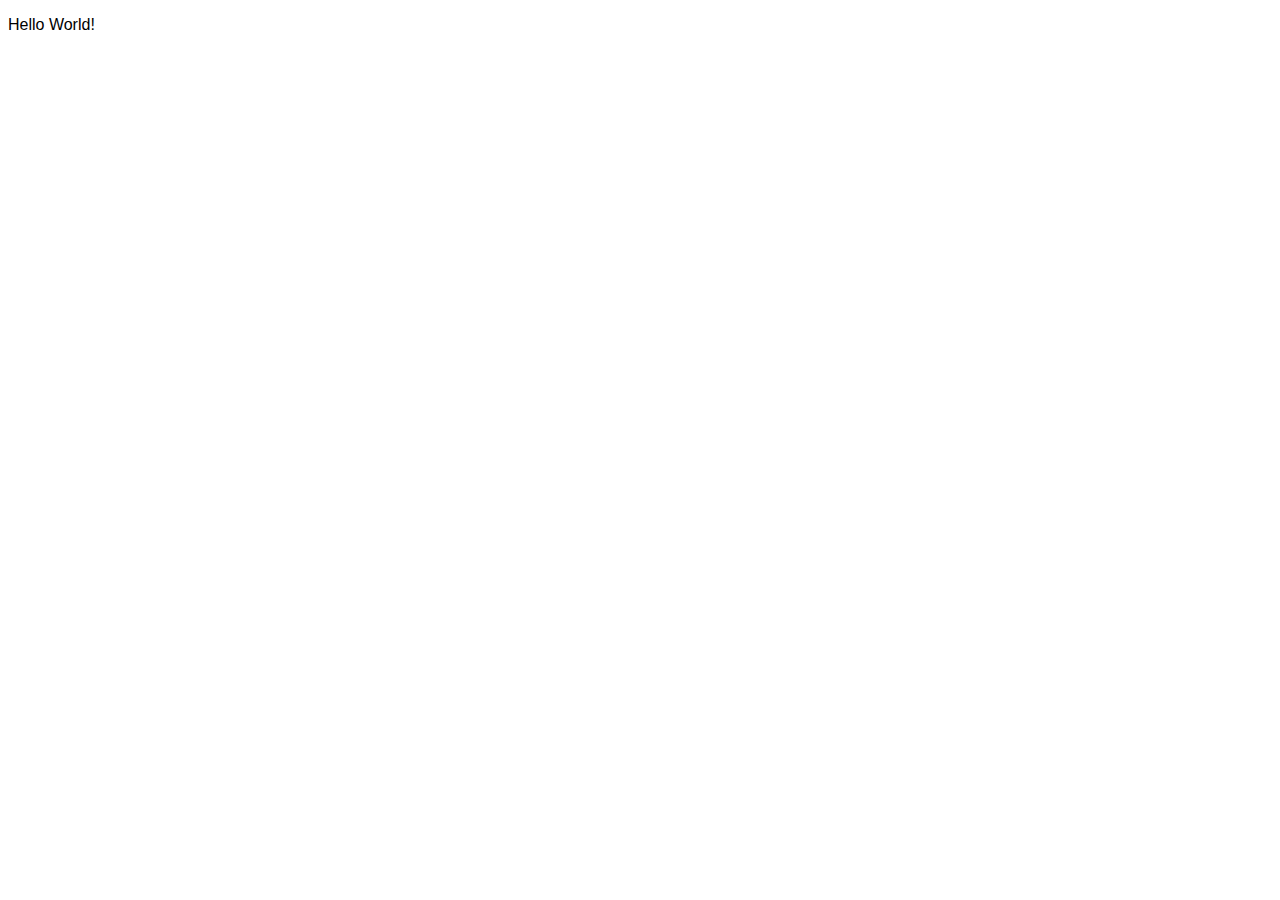
==== index.html @ e35e34f3 "init" ====
<!DOCTYPE html>
<html lang="en">
<head>
    <meta charset="UTF-8">
    <meta name="viewport" content="width=device-width, initial-scale=1.0">
    <title>Potata</title>
    <style>
        p {
            font-family: 'Trebuchet MS', 'Lucida Sans Unicode', 'Lucida Grande', 'Lucida Sans', Arial, sans-serif;
        }
    </style>
</head>
<body>
    <p>Hello World!</p>
</body>
</html>
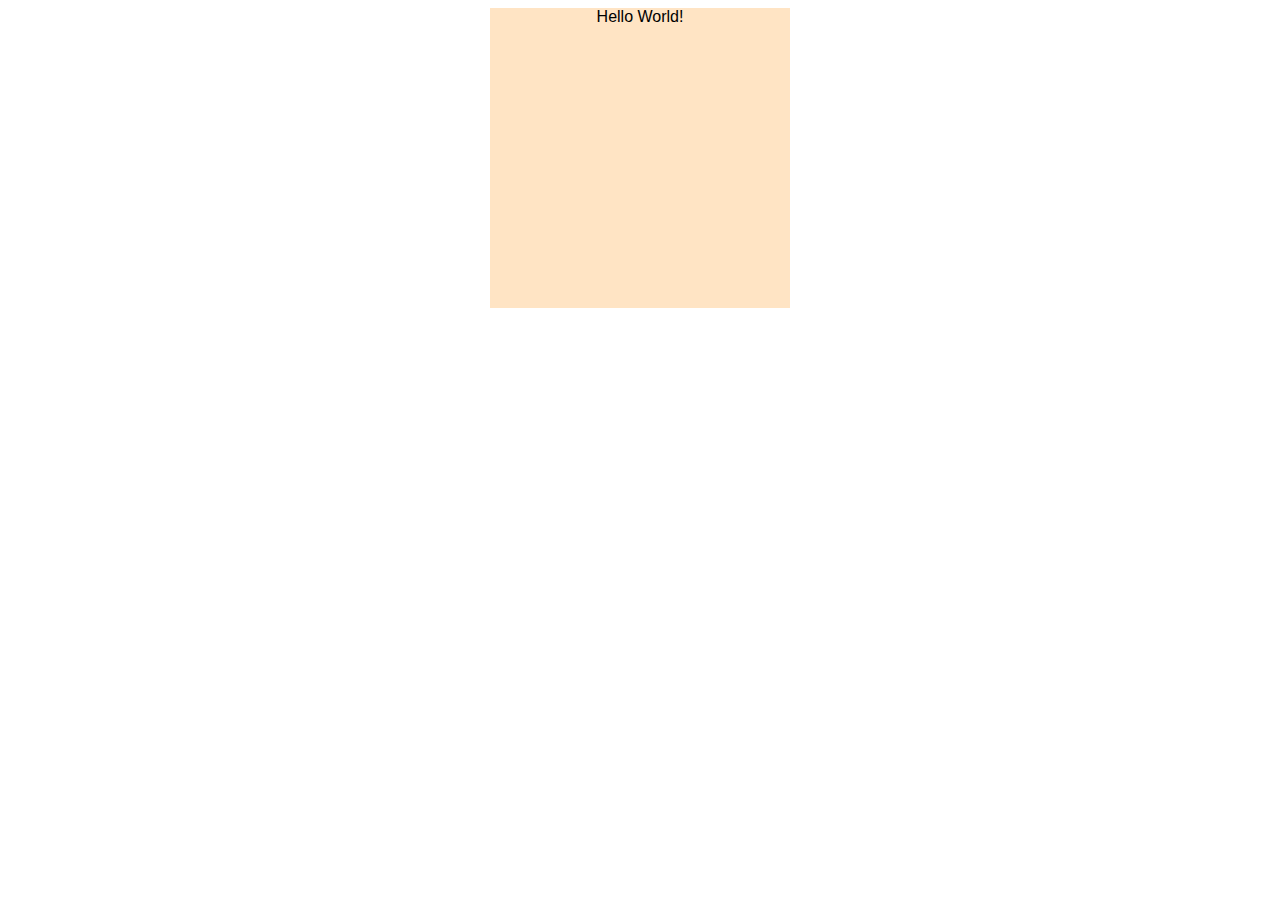
==== commit e5d64fdc: "Updated m3u" ====
--- a/index.html
+++ b/index.html
@@ -4,13 +4,12 @@
     <meta charset="UTF-8">
     <meta name="viewport" content="width=device-width, initial-scale=1.0">
     <title>Potata</title>
-    <style>
-        p {
-            font-family: 'Trebuchet MS', 'Lucida Sans Unicode', 'Lucida Grande', 'Lucida Sans', Arial, sans-serif;
-        }
-    </style>
+    <link rel="stylesheet" href="styles.css">
 </head>
 <body>
-    <p>Hello World!</p>
+    <div class="primary">
+        <p>Hello World!</p>
+    </div>
+    
 </body>
 </html>--- a/styles.css
+++ b/styles.css
@@ -0,0 +1,14 @@
+p {
+    font-family: 'Trebuchet MS', 'Lucida Sans Unicode', 'Lucida Grande', 'Lucida Sans', Arial, sans-serif;
+    margin: auto;
+}
+
+.primary{
+    background-color: bisque;
+    border: 1cm;
+    margin: auto;
+    width: 300px;
+    text-align: center;
+    height: 300px;
+    align-items: center;
+}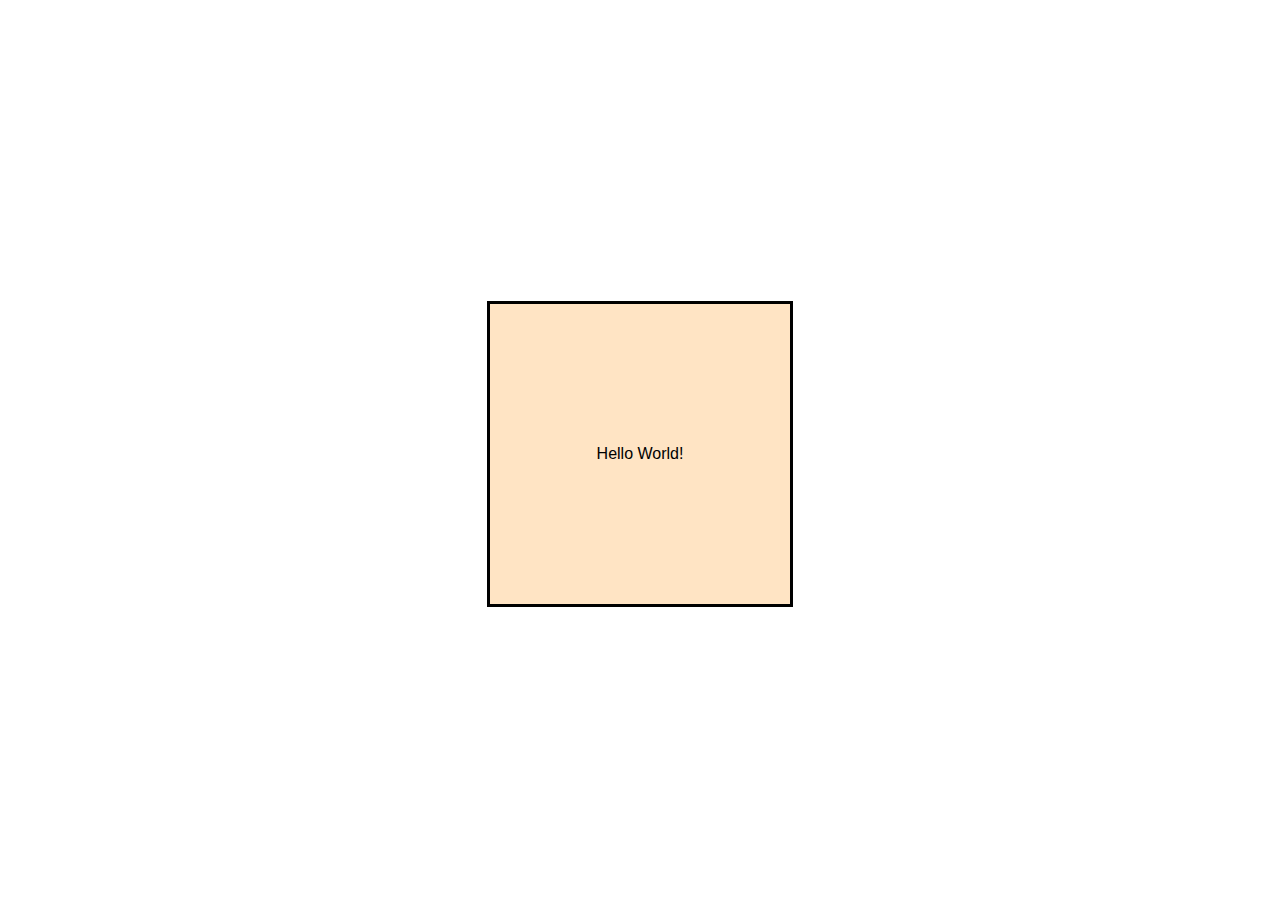
==== commit eb73878b: "Updated m3u" ====
--- a/index.html
+++ b/index.html
@@ -7,9 +7,15 @@
     <link rel="stylesheet" href="styles.css">
 </head>
 <body>
-    <div class="primary">
-        <p>Hello World!</p>
-    </div>
+    <main>
+        <section>
+            <div class="main">
+                    <div class="primary">
+                        <p>Hello World!</p>
+                    </div>
+            </div>
+        </section>
+    </main>
     
-</body>
+</body>      
 </html>--- a/styles.css
+++ b/styles.css
@@ -5,10 +5,20 @@
 
 .primary{
     background-color: bisque;
-    border: 1cm;
-    margin: auto;
+    border-style: solid;
+    border-color: black;
+    /* margin: auto; */
+    height: 300px;
     width: 300px;
     text-align: center;
-    height: 300px;
+    align-content: center;
+    
+}
+
+.main{
+    display: flex;
+    height: 99vh;
+    /* width: 100vh; */
     align-items: center;
+    justify-content: center;
 }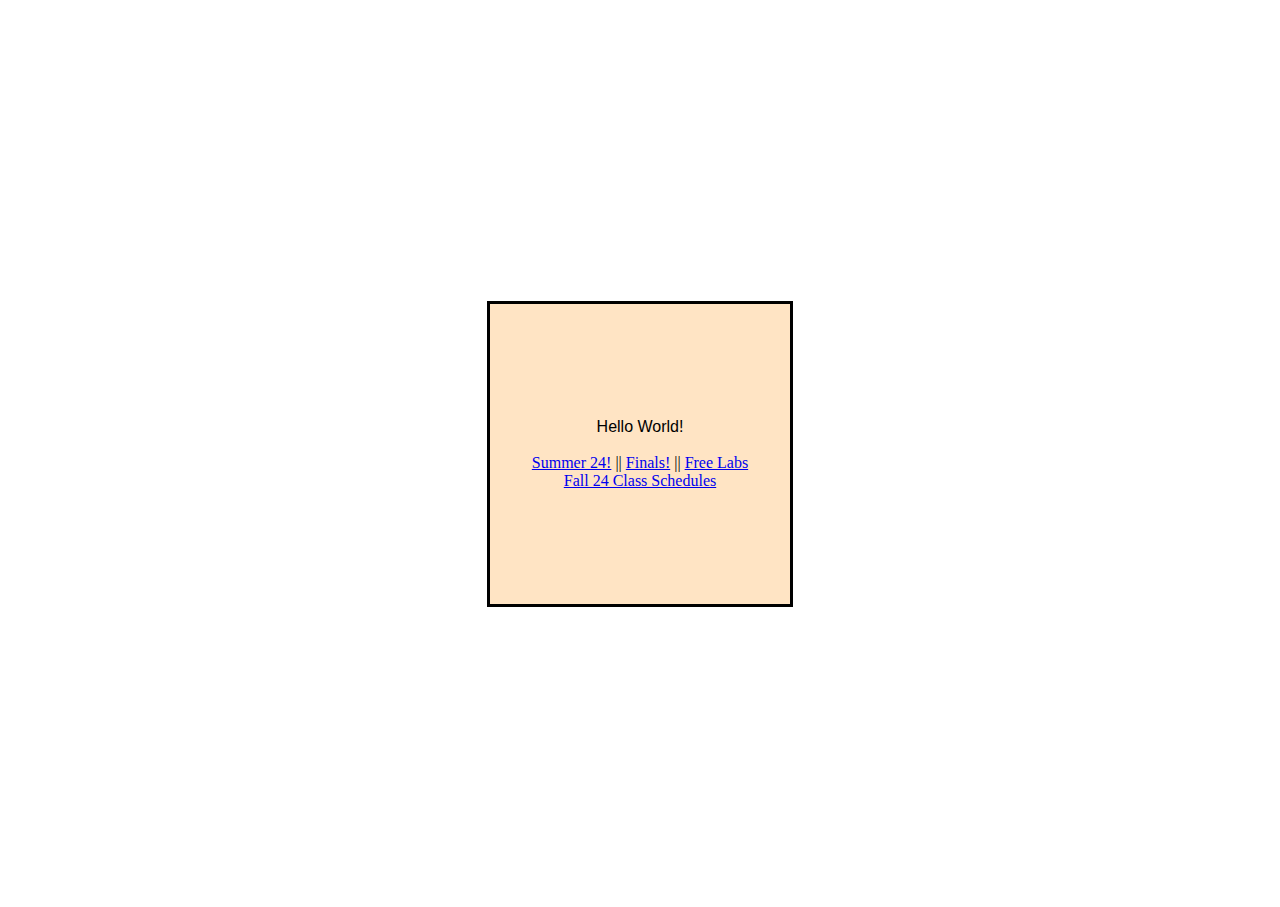
==== commit c6e32882: "updated with latest data" ====
--- a/index.html
+++ b/index.html
@@ -11,7 +11,11 @@
         <section>
             <div class="main">
                     <div class="primary">
-                        <p>Hello World!</p>
+                        <p>Hello World!</p><br>
+                        <a href="/deadline.html">Summer 24!</a>   ||   
+                        <a href="/exam.html">Finals!</a>   ||   
+                        <a href="/lab.html">Free Labs</a><br>
+                        <a href="/schedule.html">Fall 24 Class Schedules</a>
                     </div>
             </div>
         </section>
